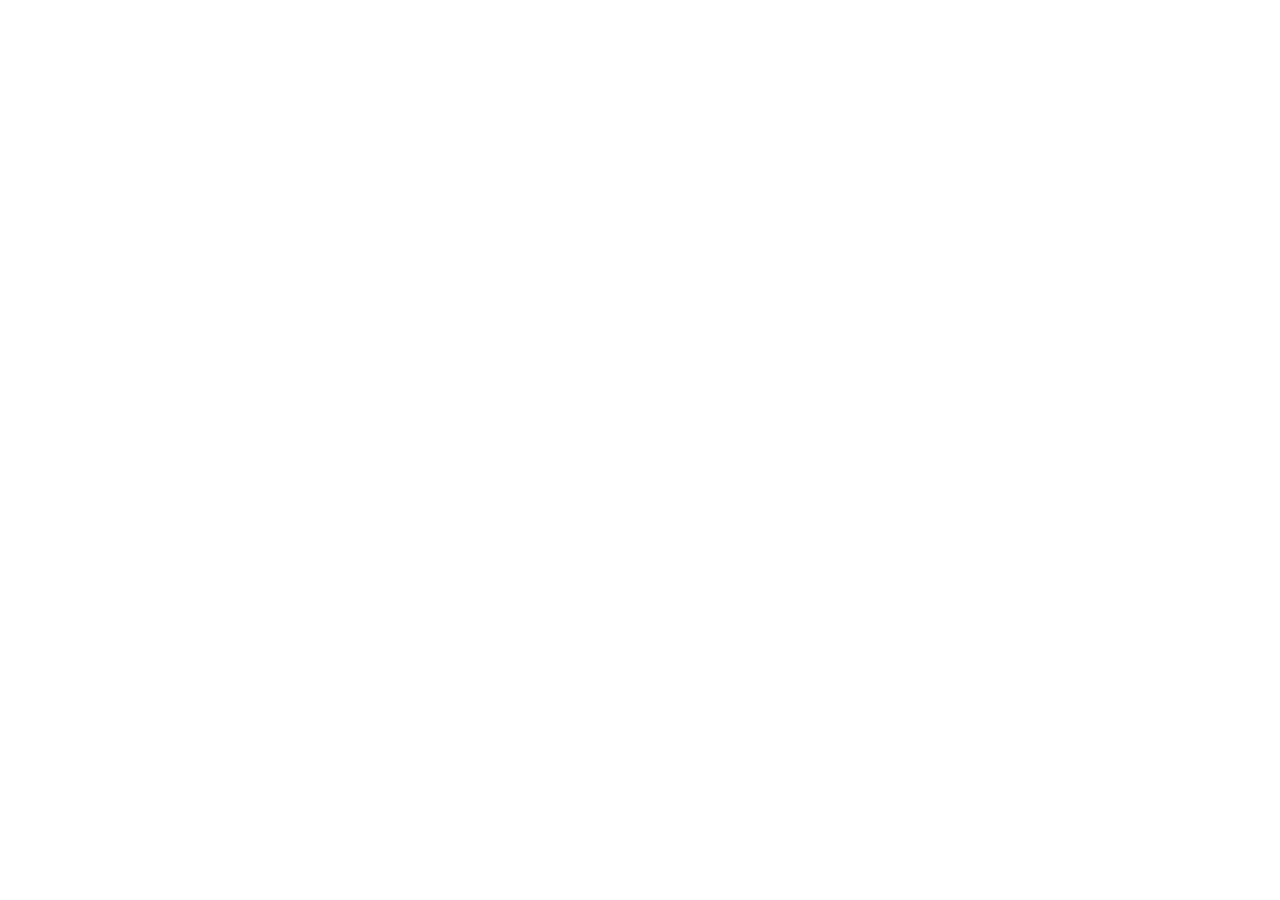
==== index.html @ 9c3c97a2 "feat: :art: Se empieza a escribir el html de la primera pagina" ====
<!DOCTYPE html>
<html lang="en">
<head>
    <meta charset="UTF-8">
    <meta name="viewport" content="width=device-width, initial-scale=1.0">
    <title>Hoja de Vida | Valentina Rojas</title>
    <link rel="stylesheet" href="styles.css">
    
</head>
<body>
    
</body>
</html>
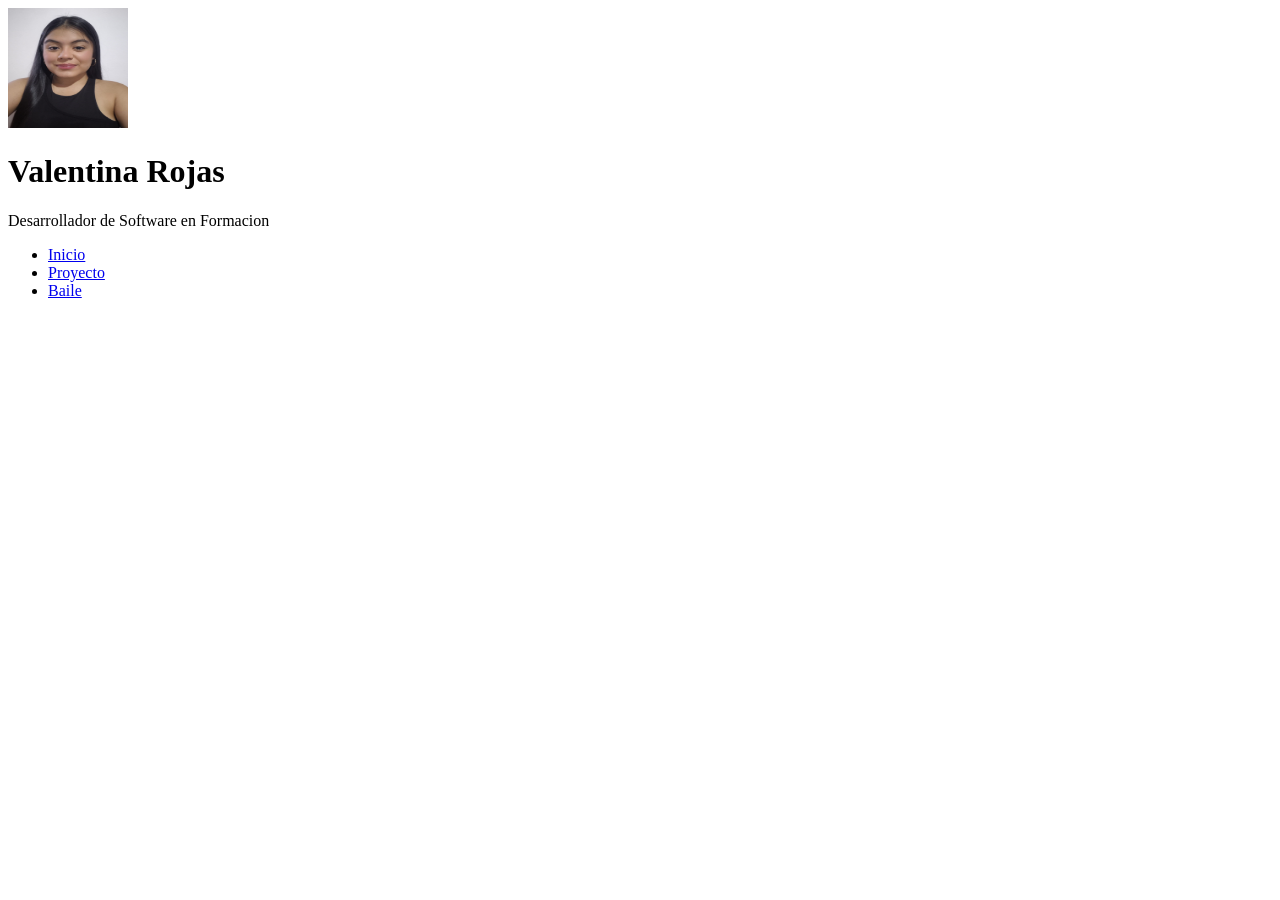
==== commit eefb48b0: "feat: :sparkles: Se agrega el encabezado de la primera pagina y empieza a escribir el menu" ====
--- a/index.html
+++ b/index.html
@@ -5,9 +5,29 @@
     <meta name="viewport" content="width=device-width, initial-scale=1.0">
     <title>Hoja de Vida | Valentina Rojas</title>
     <link rel="stylesheet" href="styles.css">
-    
 </head>
 <body>
-    
+    <div class="pagina">
+
+        <header class="cabecera" >
+            <!--R7: Toda imagen lleva alt-->
+            <img class="foto de perfil" src="img/Foto de perfil.jpeg" alt="Foto de perfil Valentina" width="120" height="120"
+            <div>
+                <h1>Valentina Rojas</h1>
+                <p>Desarrollador de Software en Formacion</p>
+            </div>
+        </header>
+    </div>
+
+    <!--R8 y r9: Menu igual en igual en todas la paginas, con rutas relativas-->
+    <nav class="arial-label="Menu principal">
+        <ul>
+            <li><a href="index.html" arial-current="page">Inicio</a></li>
+            <li><a href="proyecto.html">Proyecto</a></li>
+            <li><a href="baile.html">Baile</a></li>
+        </ul>
+    </nav>
+
+
 </body>
 </html>
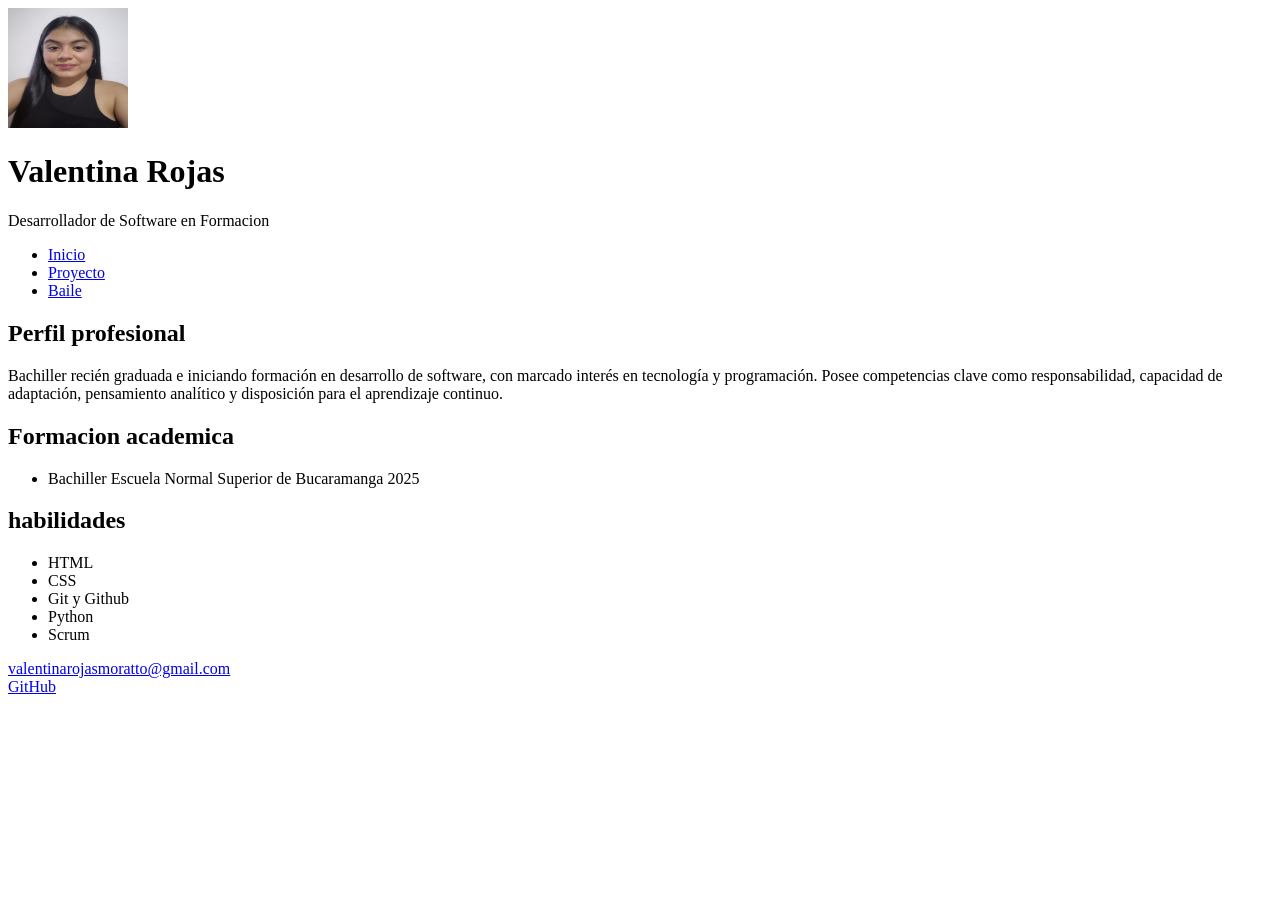
==== commit c573b8e9: "feat: :art: Se agrego lo principal, la habilidades y el pie de la pagina al html de la primera pagin" ====
--- a/index.html
+++ b/index.html
@@ -28,6 +28,40 @@
         </ul>
     </nav>
 
+    <section class="principal">
+        <article class="bloque">
+            <h2>Perfil profesional</h2>
+            <p>Bachiller recién graduada e iniciando formación en desarrollo de software, con marcado interés en tecnología y programación. Posee competencias clave como responsabilidad, capacidad de adaptación, pensamiento analítico y disposición para el aprendizaje continuo.</p>
+        </article>
+        <article class="bloque">
+            <h2>Formacion academica</h2>
+            <ul>
+                <li>Bachiller
+                    Escuela Normal Superior de Bucaramanga 2025
+                </li>
+            </ul>
+        </article>
+    </section>
+    
+    <section class="habilidades">
+        <h2>habilidades</h2>
+        <ul class="tarjetas">
+            <li class="tarjeta">HTML</li>
+            <li class="tarjeta">CSS</li>
+            <li class="tarjeta">Git y Github</li>
+            <li class="tarjeta">Python</li>
+            <li class="tarjeta">Scrum</li>
+        </ul>
+    </section>
 
+    <footer class="pie">
+        <p>
+            <!--R10: ENlaces externos en otra pestaña-->
+            <a href="valentinarojasmoratto@gmail.com">valentinarojasmoratto@gmail.com</a>
+            <br>
+            <a href="https://github.com/valent-gif" target="_blank" rel="noopener noreferrer">GitHub</a>
+        </p>
+    </footer>
+</div>
 </body>
 </html>
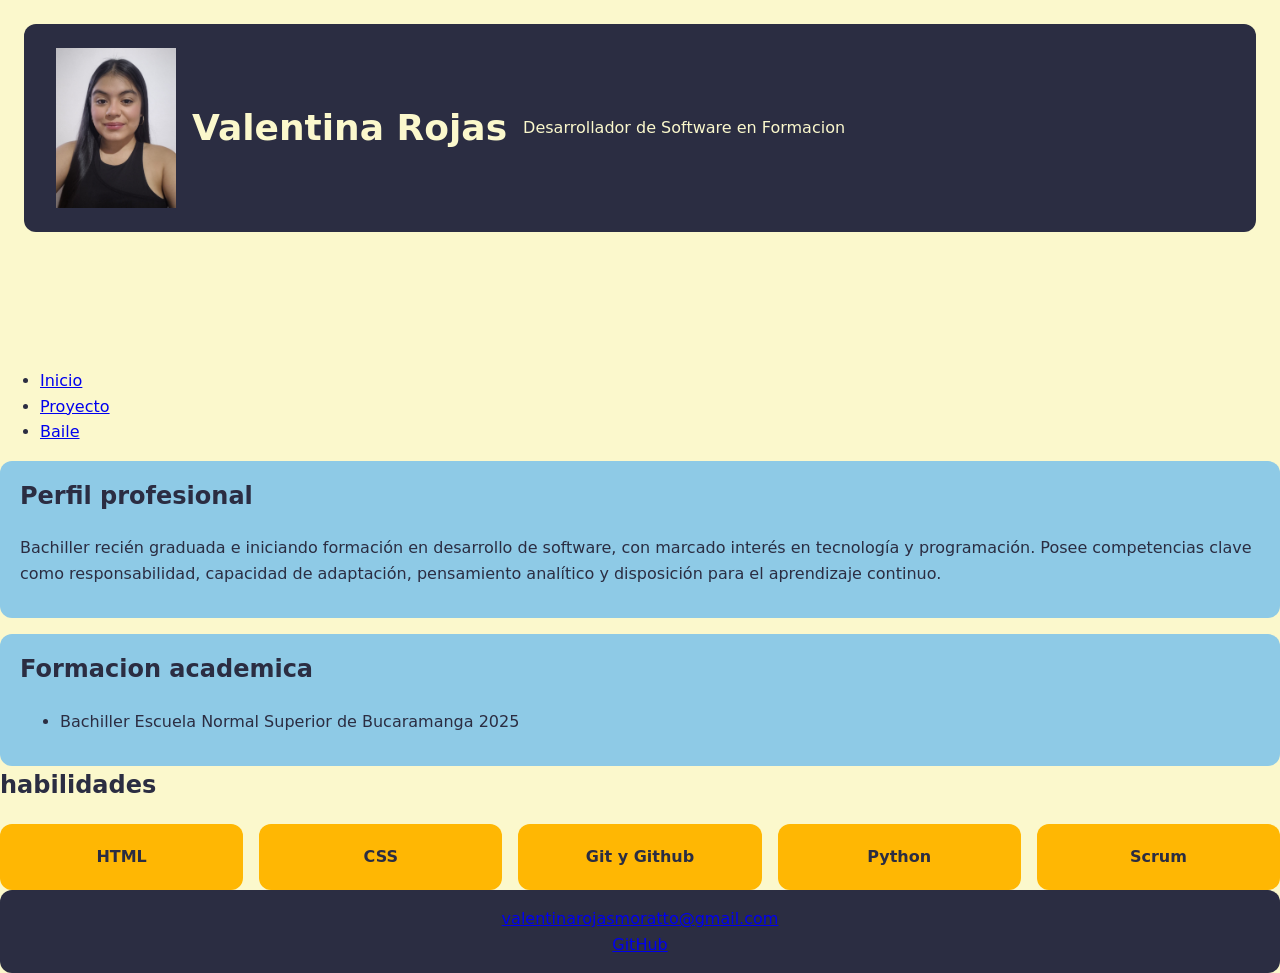
==== commit f340083d: "feat: :lipstick: Se inicia con el html de la pagina baile" ====
--- a/index.html
+++ b/index.html
@@ -2,6 +2,7 @@
 <html lang="en">
 <head>
     <meta charset="UTF-8">
+    <!-- R1:viewport -->
     <meta name="viewport" content="width=device-width, initial-scale=1.0">
     <title>Hoja de Vida | Valentina Rojas</title>
     <link rel="stylesheet" href="styles.css">
--- a/styles.css
+++ b/styles.css
@@ -0,0 +1,189 @@
+/*Paleta de Colores de la hoja de Vida*/
+:root{
+  --crema: #FBF8CC;
+  --azul-oscuro: #2B2D42;
+  --turquesa: #219EBC;
+  --amarillo: #FFB703;
+  --celeste: #8ECAE6;
+}
+
+/* R2: Mobile First: Todo lo de aqui abajo es el diseño base del celular*/
+
+*,
+*::before
+*::after{
+    box-sizing: border-box;
+}
+
+body{
+    margin: 0;
+    font-family: system-ui, -apple-system,'Segoe UI', Roboto, sans-serif;
+    line-height: 1.6;
+    background: var(--crema);
+    color: var(--azul-oscuro);
+}
+
+/*R7: Las imagenes nunca se desbordan*/
+img{
+    max-width: 100%;
+    height: auto;
+    display: block;
+}
+
+/*R6:Ancho maximo, centrado y unidades relativas*/
+/*R4:Grid por areas (celular: una sola columna)*/
+
+.pagina{
+    max-width: 92rem;
+    margin: 0 auto;
+    padding: 1rem;
+    display: grid;
+    gap: 1rem;
+    grid-template-columns: 1fr;
+    grid-template-areas:
+    "cabecera"
+    "menu"
+    "pricipal"
+    "habilidades"
+    "pie";
+}
+
+.cabecera{
+    grid-area: cabecera;
+    display: flex;
+    flex-direction: column;
+    align-items: center;
+    gap: 1rem;
+    padding: 1.5rem 1rem;
+    text-align: center;
+    background: var(--azul-oscuro);
+    color: var(--crema);
+    border-radius: 0.75rem;
+}
+
+.cabecera h1{
+    margin: o;
+    font-size: 1.75rem;
+}
+
+.cabecera p{
+    margin: 0;
+}
+
+.Foto{
+    width: 7.5rem;
+    border-radius: 50%;
+    border: 0.25rem solid var(--amarillo);
+}
+
+/*R8: Menu de navegacion*/
+.menu ul{
+    display: block;
+    padding: o.5rem 1rem;
+    background: var(--celeste);
+    color: var(--azul-oscuro);
+    font-weight: 600;
+    text-decoration: none;
+    border-radius: 0.5rem;
+}
+
+.menu a:hover,
+.menu a[aria-current="page"]{
+    background: var(--amarillo);
+}
+
+a:focus-visible {
+    outline: 0.1875rem solid var(--azul-oscuro);
+    outline-offset: 0.125rem;
+}
+
+.principal {
+    grid-area: principal;
+    display: grid;
+    gap: 1rem;
+}
+
+.bloque {
+    padding: 1rem 1.25rem;
+    background: var(--celeste);
+    border-radius: 0.75rem;
+}
+
+.bloque h2,
+.habilidades h2{
+    margin-top: 0;
+}
+
+.habilidades{
+    grid-area: habilidades;
+}
+
+/* R5:Tarjetas que se acomodan solas segun el espacio disponible*/
+.tarjetas{
+    display: grid;
+    grid-template-columns: repeat(auto-fit, minmax(12rem, 1fr));
+    gap: 1rem;
+    margin: 0;
+    padding: 0;
+    list-style: none;
+}
+
+.tarjeta {
+    padding: 1.25rem 1rem;
+    text-align: center;
+    font-weight: 600;
+    background: var(--amarillo);
+    border-radius: 0.75rem;
+}
+
+.pie {
+    grid-area: pie;
+    padding: 1rem;
+    text-align: center;
+    background: var(--azul-oscuro);
+    color: var(--crema);
+    border-radius: 0.75rem;
+}
+
+.pie p{
+    margin: 0;
+}
+
+/*R3: breakpoints, de menor a mayor, al final del archivo*/
+
+@media (min-width: 600px) {
+    .pagina {
+        padding: 1.5rem;
+        gap:1.5rem;
+    }
+
+/* La cabecera pasa de columna a fila: foto a la izquierda*/
+.cabecera {
+    flex-direction: row;
+    padding: 1.5rem 2rem;
+    text-align: left;
+}
+.cabecera h1 {
+    font-size: 2.25rem;
+  }
+}
+
+@media (min-with: 1024px) {
+    /* R4: Las areas cambina de lugar, el menu pasa a la izquierda*/
+    .pagina {
+        grid-template-columns: 14rem 1fr;
+        grid-template-areas:
+        "cabecera cabecera"
+        "menu principal"
+        "menu habilidades"
+        "pie pie";
+    }
+
+    .cabecera {
+        min-height: 11.6rem;
+    }
+
+    menu ul {
+        flex-direction: column;
+    }
+}
